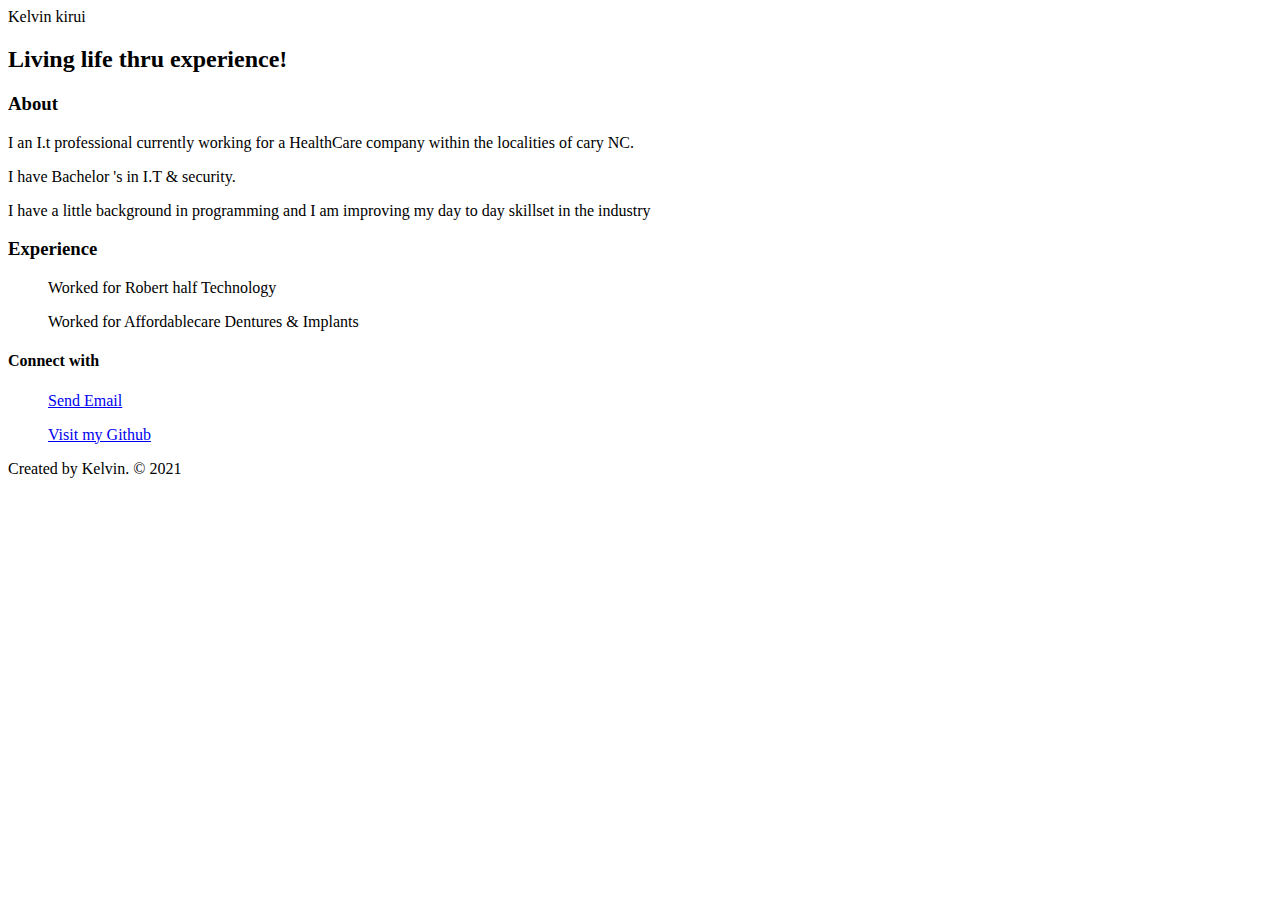
==== index.html @ ee31167c "Exercise 4-2" ====
<!DOCTYPE html>
<html>

<head>
    <tittle>Kelvin kirui </tittle>
    <meta charset="utf-8">
    <meta name="author" content="kelvin kirui">
    <link rel="icon" href="favico" type="image/png" />
</head>


<h2>Living life thru experience!</h2>
<h3>
    About
</h3>

<body>
    <p>I an I.t professional currently working for a HealthCare company within the localities of cary NC.</p>
    I have Bachelor 's in I.T & security.
    <p>I have a little background in programming and I am improving my day to day skillset in the industry </p>
    <h3>Experience</h3>
    <ul>Worked for Robert half Technology </ul>
    <ul> Worked for Affordablecare Dentures & Implants </ul>
    <h4>Connect with</h4>
    <ul><a href="mailto:kiruikkev@gmail.com"> Send Email</a></ul>
    <ul><a href="https://github.com/kiruikkev"> Visit my Github</a></ul>
    <footer>
        <p> Created by Kelvin. © 2021</p>
    </footer>
    <script>
        src = "js/index.js"
    </script>

</body>

</html>
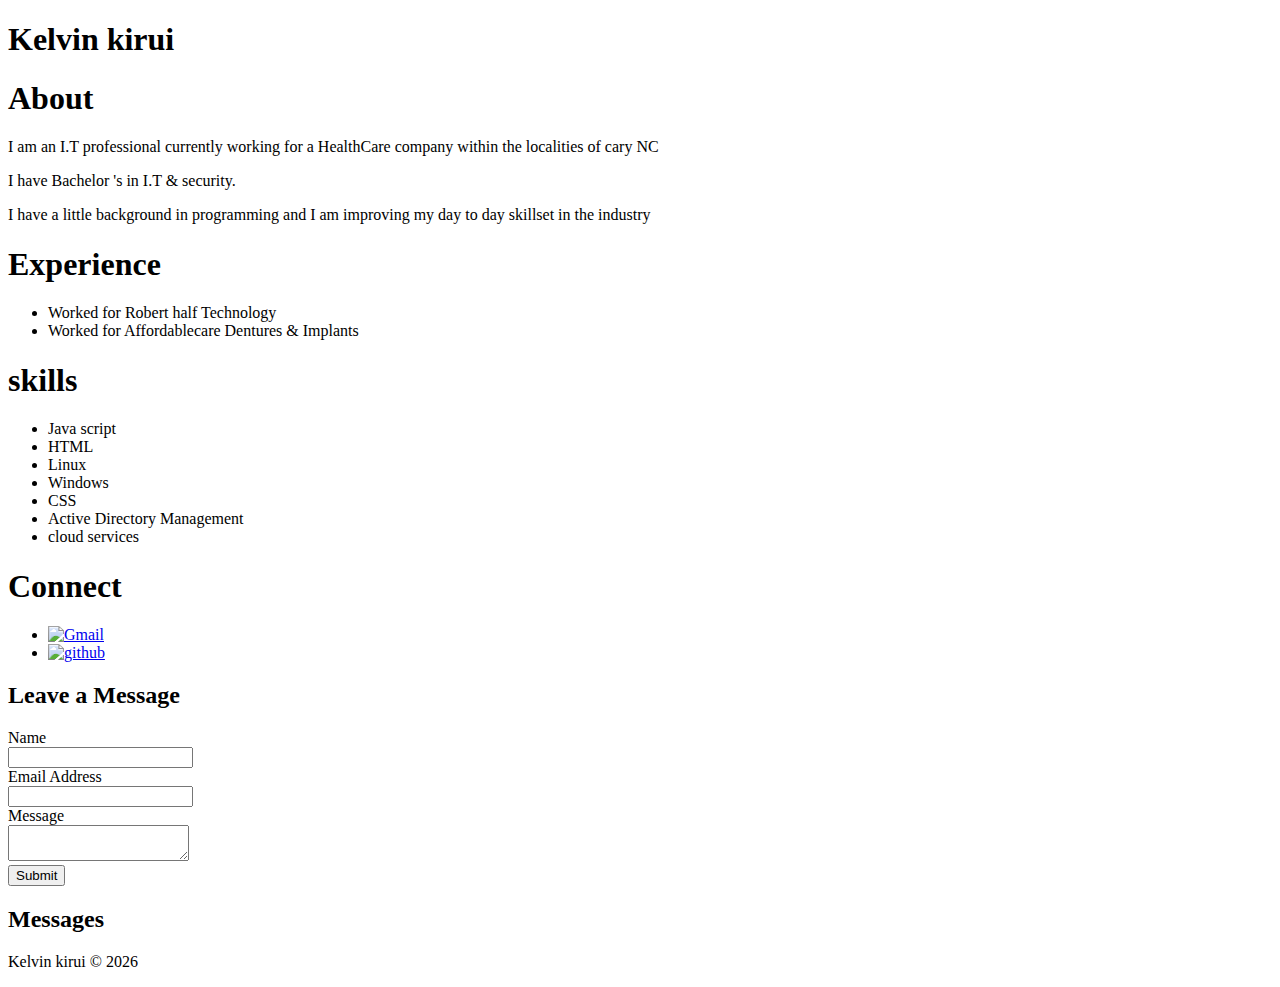
==== commit 3b5dfce0: "Exercise on css -4-4" ====
--- a/index.html
+++ b/index.html
@@ -2,35 +2,63 @@
 <html>
 
 <head>
-    <tittle>Kelvin kirui </tittle>
-    <meta charset="utf-8">
-    <meta name="author" content="kelvin kirui">
-    <link rel="icon" href="favico" type="image/png" />
+    <title>Portfolio</title>
+    <meta name="description" content="My Portfoli">
+    <link rel="stylesheet" href="css/style.css">
 </head>
 
+<body>
+    <h1>Kelvin kirui</h1>
 
-<h2>Living life thru experience!</h2>
-<h3>
-    About
-</h3>
+    <section>
+        <h1>About</h1>
+        <p>I am an I.T professional currently working for a HealthCare company within the localities of cary NC</p>
+        <p>I have Bachelor 's in I.T & security.</p>
+        <p>I have a little background in programming and I am improving my day to day skillset in the industry </p>
+    </section>
+    <section>
+        <h1>Experience</h1>
+        <ul class="Experience">
+            <li>Worked for Robert half Technology </li>
+            <li> Worked for Affordablecare Dentures & Implants </li>
+        </ul>
+    </section>
+    <section id="skills">
+        <h1>skills</h1>
+        <ul></ul>
+    </section>
+    <section>
+        <h1>Connect</h1>
+        <ul>
+            <li>
+                <a target="_blank" href="kiruikkev@gmail.com"> <img class="img-size" src="image/gmail.logo.png" alt="Gmail"></a>
+            </li>
 
-<body>
-    <p>I an I.t professional currently working for a HealthCare company within the localities of cary NC.</p>
-    I have Bachelor 's in I.T & security.
-    <p>I have a little background in programming and I am improving my day to day skillset in the industry </p>
-    <h3>Experience</h3>
-    <ul>Worked for Robert half Technology </ul>
-    <ul> Worked for Affordablecare Dentures & Implants </ul>
-    <h4>Connect with</h4>
-    <ul><a href="mailto:kiruikkev@gmail.com"> Send Email</a></ul>
-    <ul><a href="https://github.com/kiruikkev"> Visit my Github</a></ul>
-    <footer>
-        <p> Created by Kelvin. © 2021</p>
-    </footer>
-    <script>
-        src = "js/index.js"
+            <li>
+                <a href="https://github.com/kiruikkev"> <img class="img-size" src="image/github.logo.png" alt="github"></a>
+            </li>
+        </ul>
+    </section>
+    <section>
+        <h2>Leave a Message</h2>
+        <form id="leave_message">
+            <label for="name">Name</label><br>
+            <input type="text" name="name" required><br>
+            <label for="email">Email Address</label><br>
+            <input type="email" name="email" required><br>
+            <label for="message">Message</label><br>
+            <textarea name="message" required> </textarea><br>
+            <button type="submit">Submit</button>
+        </form>
+    </section>
+    <section id="messages">
+        <h2>Messages</h2>
+        <ul></ul>
+    </section>
+
+    <footer></footer>
+    <script src="js/index.js">
     </script>
-
 </body>
 
 </html>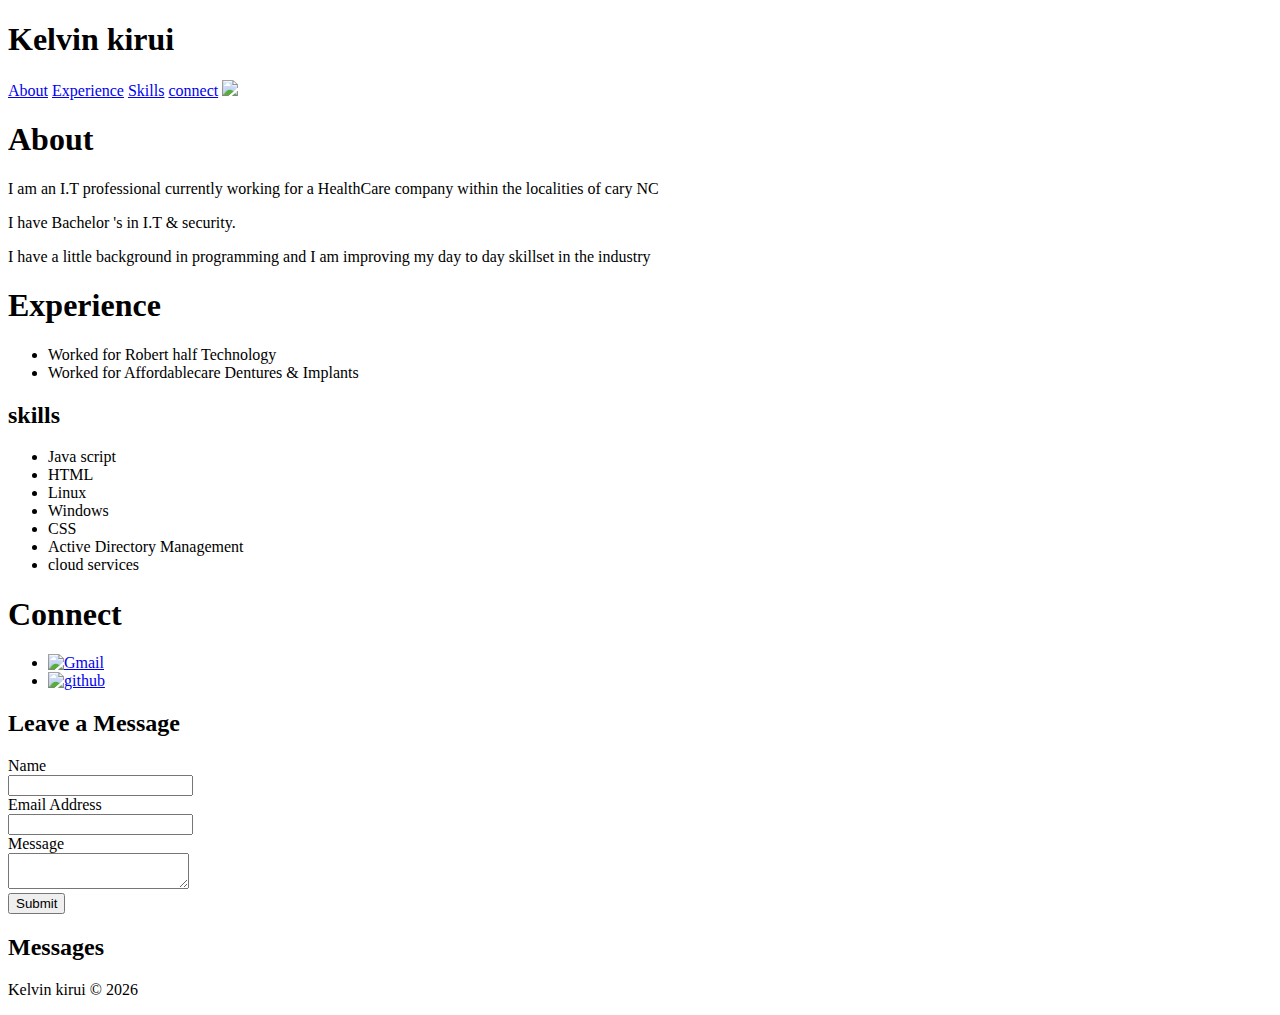
==== commit c5757637: "update code" ====
--- a/index.html
+++ b/index.html
@@ -9,7 +9,13 @@
 
 <body>
     <h1>Kelvin kirui</h1>
-
+    <div class="navbar">
+        <a href="#"><i class="fa fa-fw fa-home"></i> About</a>
+        <a href="#"><i class="fa fa-fw fa-search"></i> Experience</a>
+        <a href="#"><i class="fa fa-fw fa-envelope"></i> Skills</a>
+        <a href="#"><i class="fa fa-fw fa-user"></i> connect</a>
+        <a href="#" class="profilepic"><img src="C:\Users\kelvin.kirui\Documents\intro-to-programming-eclipse\Image\myfile.jpg" /></a>
+    </div>
     <section>
         <h1>About</h1>
         <p>I am an I.T professional currently working for a HealthCare company within the localities of cary NC</p>
@@ -18,13 +24,13 @@
     </section>
     <section>
         <h1>Experience</h1>
-        <ul class="Experience">
+        <ul>
             <li>Worked for Robert half Technology </li>
             <li> Worked for Affordablecare Dentures & Implants </li>
         </ul>
     </section>
     <section id="skills">
-        <h1>skills</h1>
+        <h2>skills</h2>
         <ul></ul>
     </section>
     <section>
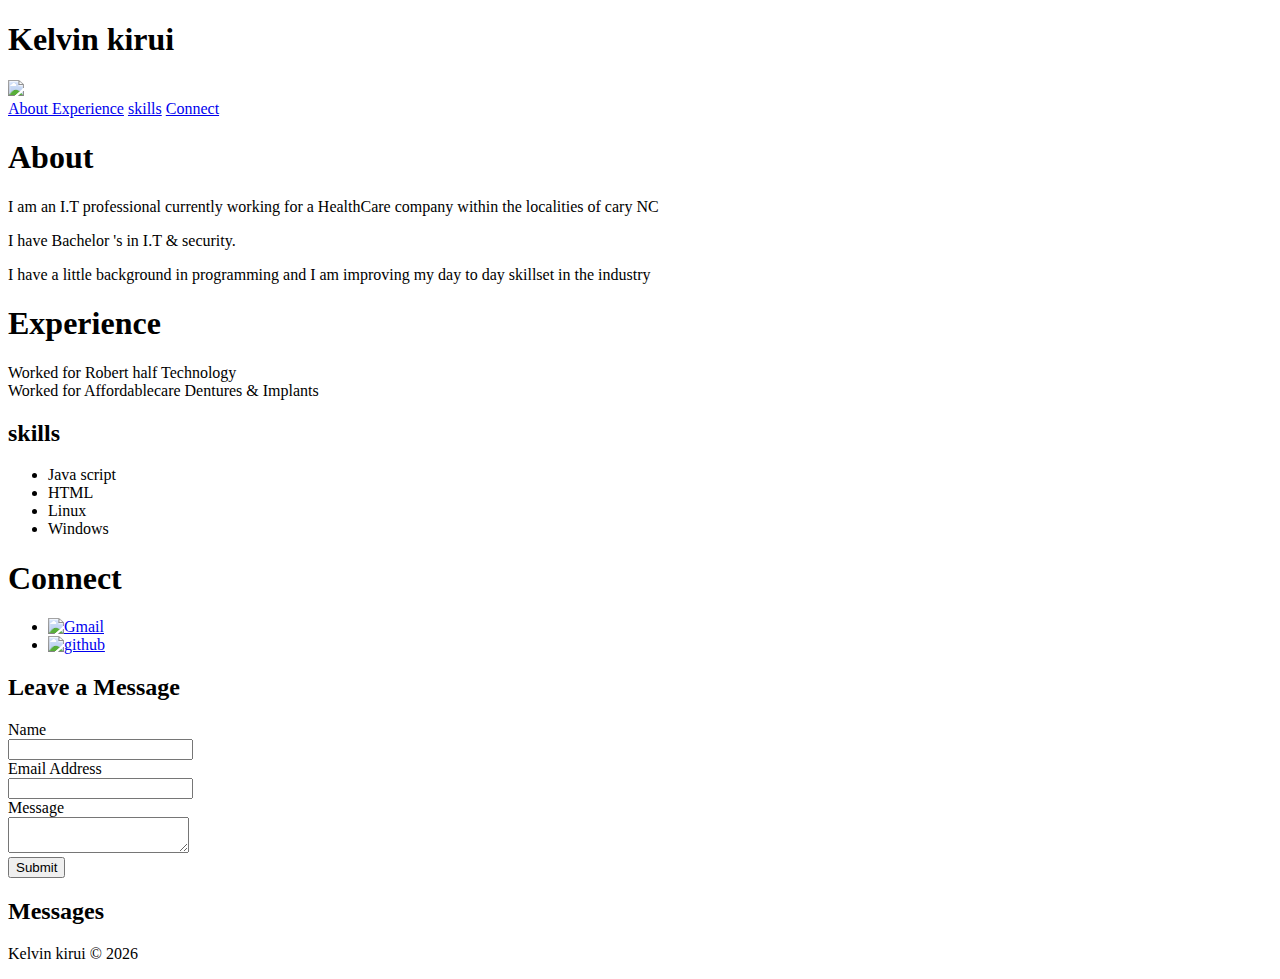
==== commit ea9c344a: "section-4-5" ====
--- a/index.html
+++ b/index.html
@@ -3,18 +3,24 @@
 
 <head>
     <title>Portfolio</title>
-    <meta name="description" content="My Portfoli">
-    <link rel="stylesheet" href="css/style.css">
+    <meta name="description" content="My Portfoli0">
+    <link rel="stylesheet" href="css/index.css">
 </head>
 
 <body>
+
     <h1>Kelvin kirui</h1>
     <div class="navbar">
-        <a href="#"><i class="fa fa-fw fa-home"></i> About</a>
-        <a href="#"><i class="fa fa-fw fa-search"></i> Experience</a>
-        <a href="#"><i class="fa fa-fw fa-envelope"></i> Skills</a>
-        <a href="#"><i class="fa fa-fw fa-user"></i> connect</a>
-        <a href="#" class="profilepic"><img src="C:\Users\kelvin.kirui\Documents\intro-to-programming-eclipse\Image\myfile.jpg" /></a>
+        <a class="navbar-brand" href="/">
+            <div class="logo-image">
+                <img src="C:\Users\kelvin.kirui\Documents\intro-to-programming-eclipse\Image\myfile.jpg">
+            </div>
+        </a>
+        <a href="# "> About </a>
+        <a href="# "> Experience</a>
+        <a href="# "> skills</a>
+        <a href="# "> Connect </a>
+
     </div>
     <section>
         <h1>About</h1>
@@ -23,47 +29,52 @@
         <p>I have a little background in programming and I am improving my day to day skillset in the industry </p>
     </section>
     <section>
+
         <h1>Experience</h1>
-        <ul>
-            <li>Worked for Robert half Technology </li>
-            <li> Worked for Affordablecare Dentures & Implants </li>
-        </ul>
+        <div class="flex-container">
+            <div>Worked for Robert half Technology </div>
+            <div> Worked for Affordablecare Dentures & Implants </div>
+        </div>
+
     </section>
+
     <section id="skills">
         <h2>skills</h2>
+
         <ul></ul>
+
     </section>
     <section>
         <h1>Connect</h1>
         <ul>
             <li>
-                <a target="_blank" href="kiruikkev@gmail.com"> <img class="img-size" src="image/gmail.logo.png" alt="Gmail"></a>
+                <a target="_blank " href="kiruikkev@gmail.com "> <img class="img-size " src="image/gmail.logo.png " alt="Gmail "></a>
             </li>
 
             <li>
-                <a href="https://github.com/kiruikkev"> <img class="img-size" src="image/github.logo.png" alt="github"></a>
+                <a href="https://github.com/kiruikkev "> <img class="img-size " src="image/github.logo.png " alt="github "></a>
             </li>
         </ul>
     </section>
     <section>
         <h2>Leave a Message</h2>
-        <form id="leave_message">
-            <label for="name">Name</label><br>
-            <input type="text" name="name" required><br>
-            <label for="email">Email Address</label><br>
-            <input type="email" name="email" required><br>
-            <label for="message">Message</label><br>
-            <textarea name="message" required> </textarea><br>
-            <button type="submit">Submit</button>
+        <form id="leave_message ">
+            <label for="name ">Name</label><br>
+            <input type="text " name="name " required><br>
+            <label for="email ">Email Address</label><br>
+            <input type="email " name="email " required><br>
+            <label for="message ">Message</label><br>
+            <textarea name="message " required> </textarea><br>
+            <button type="submit ">Submit</button><br>
         </form>
     </section>
-    <section id="messages">
+    <section id="messages ">
         <h2>Messages</h2>
         <ul></ul>
     </section>
 
     <footer></footer>
-    <script src="js/index.js">
+    <script src="js/index.js ">
     </script>
 </body>
 
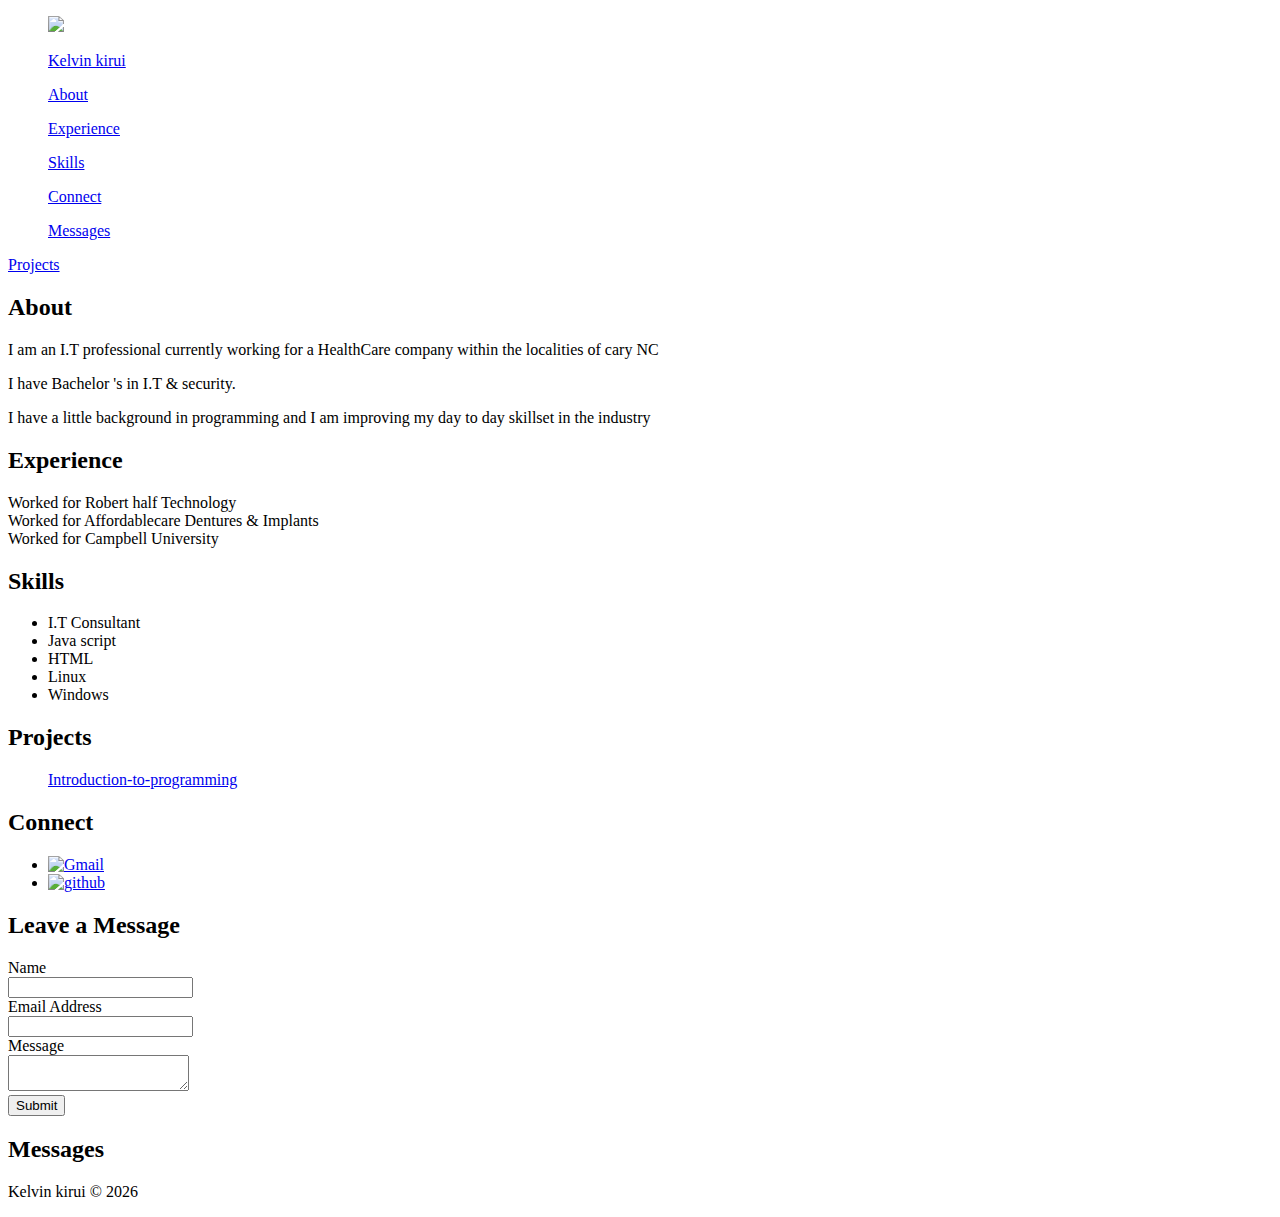
==== commit 9bf174ba: "Portfolio" ====
--- a/index.html
+++ b/index.html
@@ -1,5 +1,5 @@
 <!DOCTYPE html>
-<html>
+<html lang="en">
 
 <head>
     <title>Portfolio</title>
@@ -8,44 +8,79 @@
 </head>
 
 <body>
+    <header>
+        <div class="container">
+            <nav class="navbar">
+                <ul class="menu">
+                    <div>
+                        <a class="logo-image"><img src="C:\Users\kelvin.kirui\Documents\intro-to-programming-eclipse\Image\myfile.jpg"></a>
+                    </div>
+                </ul>
+                <ul>
+                    <div><a class="navbar-brand" href="/">Kelvin kirui</a></div>
+                </ul>
 
-    <h1>Kelvin kirui</h1>
-    <div class="navbar">
-        <a class="navbar-brand" href="/">
-            <div class="logo-image">
-                <img src="C:\Users\kelvin.kirui\Documents\intro-to-programming-eclipse\Image\myfile.jpg">
-            </div>
-        </a>
-        <a href="# "> About </a>
-        <a href="# "> Experience</a>
-        <a href="# "> skills</a>
-        <a href="# "> Connect </a>
+                <ul>
+                    <div> <a class="link link --no-color" href="#about">About</a></div>
+                </ul>
 
-    </div>
-    <section>
-        <h1>About</h1>
+                <ul>
+                    <div> <a class="link link --no-color" href="#experience">Experience</a></div>
+                </ul>
+
+                <ul>
+                    <div><a class="link link --no-color" href="#skills">Skills</a></div>
+                </ul>
+
+                <ul>
+                    <div><a class="link link --no-color" href="#connect">Connect</a></div>
+                </ul>
+
+                <ul>
+                    <div><a class="link link --no-color" href="#messages">Messages</a></div>
+                </ul>
+
+                <div> <a class="link link --no-color" href="#projects">Projects</a></div>
+            </nav>
+        </div>
+    </header>
+    <section id="about">
+        <h2>About</h2>
+
         <p>I am an I.T professional currently working for a HealthCare company within the localities of cary NC</p>
+
         <p>I have Bachelor 's in I.T & security.</p>
         <p>I have a little background in programming and I am improving my day to day skillset in the industry </p>
     </section>
-    <section>
-
-        <h1>Experience</h1>
-        <div class="flex-container">
+    <section id="experience">
+        <h2>Experience</h2>
+        <div>
             <div>Worked for Robert half Technology </div>
             <div> Worked for Affordablecare Dentures & Implants </div>
+            <div> Worked for Campbell University</div>
         </div>
 
     </section>
+    <div class="Skills">
+        <section id="skills">
+            <h2>Skills</h2>
 
-    <section id="skills">
-        <h2>skills</h2>
+            <ul></ul>
 
-        <ul></ul>
+        </section>
+    </div>
+    <section id="projects">
+        <h2>Projects</h2>
+        <ul>
+            <div>
+                <a class="link" href="https://github.com/kiruikkev/intro-to-programming-eclipse">
+                    Introduction-to-programming</a>
+            </div>
+        </ul>
+    </section>
 
-    </section>
-    <section>
-        <h1>Connect</h1>
+    <section id="connect">
+        <h2>Connect</h2>
         <ul>
             <li>
                 <a target="_blank " href="kiruikkev@gmail.com "> <img class="img-size " src="image/gmail.logo.png " alt="Gmail "></a>
@@ -58,17 +93,17 @@
     </section>
     <section>
         <h2>Leave a Message</h2>
-        <form id="leave_message ">
+        <form id="leave_message">
             <label for="name ">Name</label><br>
-            <input type="text " name="name " required><br>
-            <label for="email ">Email Address</label><br>
-            <input type="email " name="email " required><br>
-            <label for="message ">Message</label><br>
-            <textarea name="message " required> </textarea><br>
-            <button type="submit ">Submit</button><br>
+            <input type="text" name="name" required><br>
+            <label for="email">Email Address</label><br>
+            <input type="email" name="email" required><br>
+            <label for="message">Message</label><br>
+            <textarea name="message" required> </textarea><br>
+            <button type="submit">Submit</button><br>
         </form>
     </section>
-    <section id="messages ">
+    <section id="messages">
         <h2>Messages</h2>
         <ul></ul>
     </section>
